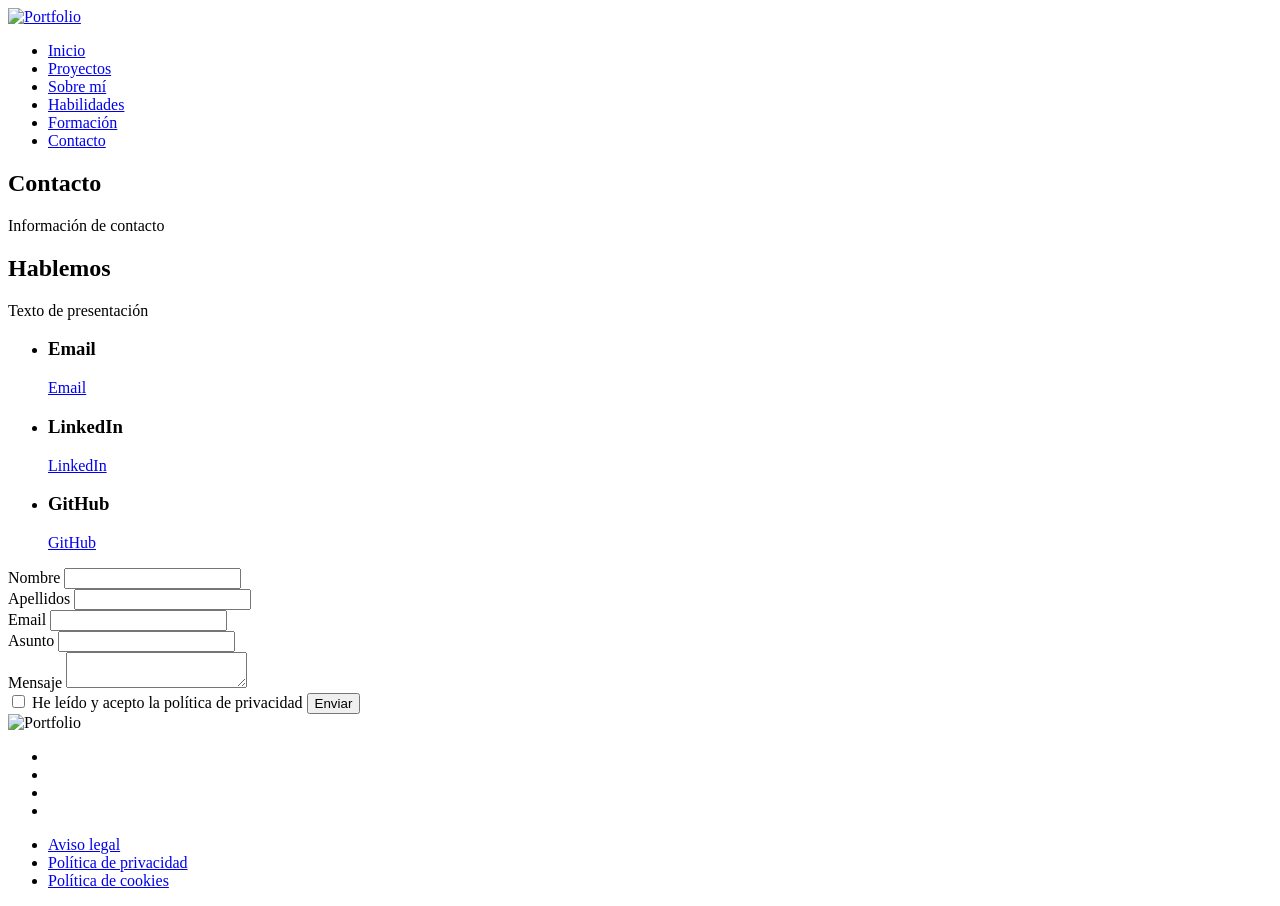
==== contacto.html @ f6af5bc1 "init" ====
<!doctype html>
<html lang="es">

<head>
    <meta charset="UTF-8" />
    <meta name="viewport" content="width=device-width, initial-scale=1.0" />
    <title>Contacto — Portfolio</title>
    <link rel="stylesheet" href="css/contacto.css" />
</head>

<body>
    <!--/ Header-->
    <header class="header">
        <div class="header__content">
            <a href="index.html" class="header__logo">
                <img src="" alt="Portfolio" />
            </a>

            <nav class="header__nav">
                <ul>
                    <li><a href="index.html">Inicio</a></li>
                    <li><a href="proyectos.html">Proyectos</a></li>
                    <li><a href="sobre-mi.html">Sobre mí</a></li>
                    <li><a href="habilidades.html">Habilidades</a></li>
                    <li><a href="formacion.html">Formación</a></li>
                    <li><a href="contacto.html">Contacto</a></li>
                </ul>
            </nav>
        </div>
    </header>
    <!--/ Header-->

    <main>

        <!--/ Hero-->
        <section class="hero">
            <div class="hero__content">
                <h1>Contacto</h1>
                <p>Información de contacto</p>
            </div>
        </section>
        <!--/ Hero-->

        <!--/ Contact-->
        <section class="contact">
            <div class="contact__content">

                <div class="contact__information">
                    <h2>Hablemos</h2>
                    <p>Texto de presentación</p>

                    <ul class="contact__list">

                        <li>
                            <h3>Email</h3>
                            <a href="mailto:">Email</a>
                        </li>

                        <li>
                            <h3>LinkedIn</h3>
                            <a href="#">LinkedIn</a>
                        </li>

                        <li>
                            <h3>GitHub</h3>
                            <a href="#">GitHub</a>
                        </li>

                    </ul>
                </div>

                <form class="contact__form" action="#" method="GET">

                    <div class="contact__form-row">

                        <div class="contact__form-field">
                            <label for="name">Nombre</label>
                            <input id="name" type="text" name="name" />
                        </div>

                        <div class="contact__form-field">
                            <label for="surname">Apellidos</label>
                            <input id="surname" type="text" name="surname" />
                        </div>

                    </div>

                    <div class="contact__form-field">
                        <label for="email">Email</label>
                        <input id="email" type="email" name="email" />
                    </div>

                    <div class="contact__form-field">
                        <label for="subject">Asunto</label>
                        <input id="subject" type="text" name="subject" />
                    </div>

                    <div class="contact__form-field">
                        <label for="message">Mensaje</label>
                        <textarea id="message" name="message"></textarea>
                    </div>

                    <label class="contact__form-acceptance">
                        <input type="checkbox" name="acceptance" />
                        He leído y acepto la política de privacidad
                    </label>

                    <button type="submit">Enviar</button>

                </form>

            </div>
        </section>
        <!--/ Contact-->

    </main>

    <!--/ Footer-->
    <footer class="footer">
        <div class="footer__content">

            <div class="footer__logo">
                <img src="" alt="Portfolio" />

                <ul class="footer__social">
                    <li><a href="#" target="_blank" aria-label="Instagram"></a></li>
                    <li><a href="#" target="_blank" aria-label="LinkedIn"></a></li>
                    <li><a href="#" target="_blank" aria-label="GitHub"></a></li>
                    <li><a href="#" target="_blank" aria-label="Behance"></a></li>
                </ul>
            </div>

            <ul class="footer__legal">
                <li><a href="#">Aviso legal</a></li>
                <li><a href="#">Política de privacidad</a></li>
                <li><a href="#">Política de cookies</a></li>
            </ul>

        </div>
    </footer>
    <!--/ Footer-->

</body>

</html>
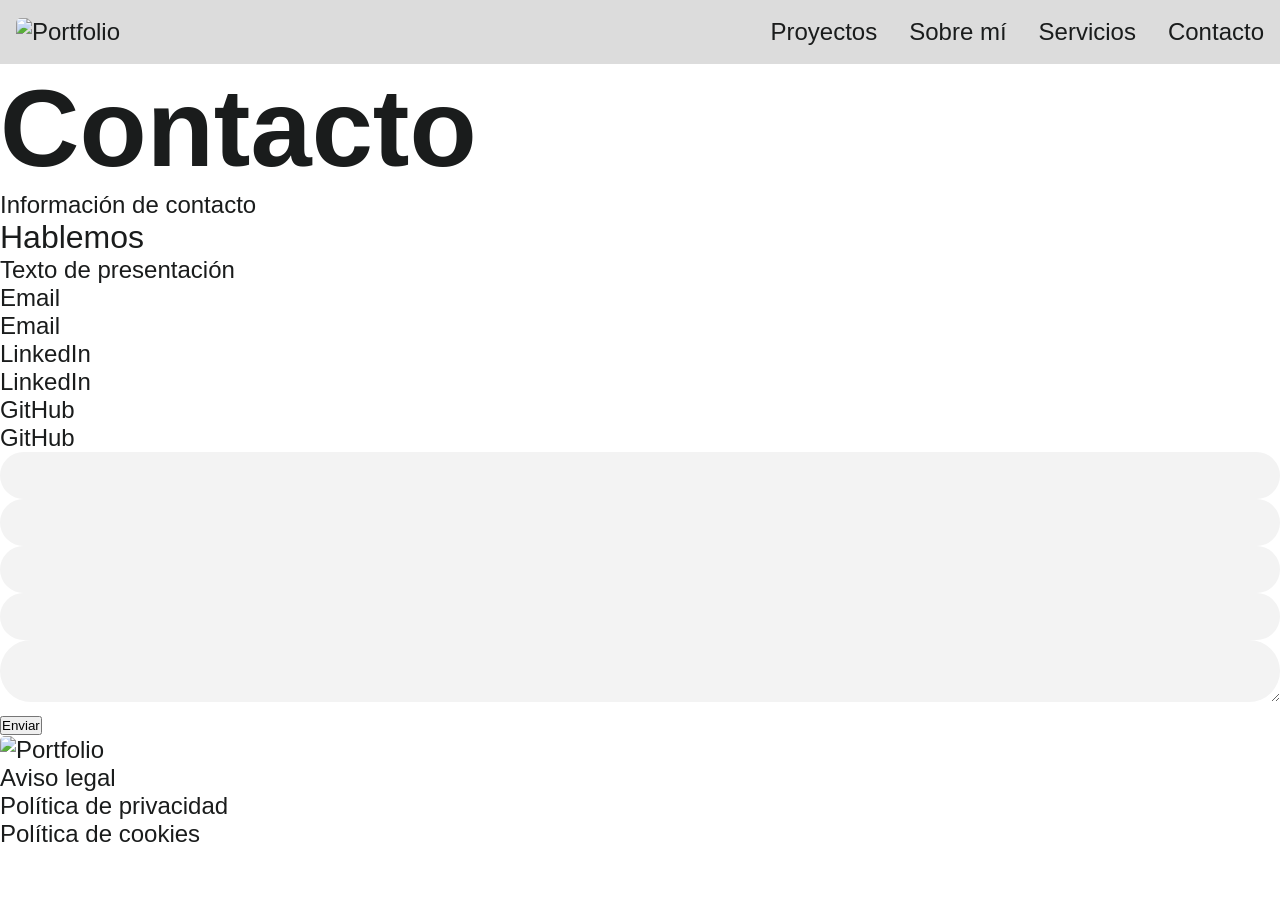
==== commit f92e2dc2: "2nd" ====
--- a/contacto.html
+++ b/contacto.html
@@ -5,10 +5,9 @@
     <meta charset="UTF-8" />
     <meta name="viewport" content="width=device-width, initial-scale=1.0" />
     <title>Contacto — Portfolio</title>
-    <link rel="stylesheet" href="css/contacto.css" />
+    <link rel="stylesheet" href="css/index.css" />
 </head>
 
-<body>
     <!--/ Header-->
     <header class="header">
         <div class="header__content">
@@ -18,11 +17,9 @@
 
             <nav class="header__nav">
                 <ul>
-                    <li><a href="index.html">Inicio</a></li>
                     <li><a href="proyectos.html">Proyectos</a></li>
                     <li><a href="sobre-mi.html">Sobre mí</a></li>
-                    <li><a href="habilidades.html">Habilidades</a></li>
-                    <li><a href="formacion.html">Formación</a></li>
+                    <li><a href="servicios.html">Servicios</a></li>
                     <li><a href="contacto.html">Contacto</a></li>
                 </ul>
             </nav>
--- a/css/index.css
+++ b/css/index.css
@@ -0,0 +1,252 @@
+:root {
+
+    /* Colors */
+    --color-dark: #1A1C1C;
+    --color-light: #F3F3F3;
+    --color-red: #BC0100;
+    --color-grey: #DADADA;
+
+    /* Fonts */
+    --font-xl: 700 clamp(6.875rem, 5vw, 7.5rem) "Roboto Condensed", sans-serif;
+    --font-lg: 400 clamp(1.5rem, 5vw, 2rem) "Roboto Condensed", sans-serif;
+    --font-md: 400 clamp(1.1875rem, 5vw, 1.5rem) "Roboto Condensed", sans-serif;
+    --font-sm: 400 clamp(.0625rem, 5vw, 1.1875rem) "Roboto Condensed", sans-serif;
+    --font-xs: 400 clamp(.875rem, 5vw, 1rem) "Roboto Condensed", sans-serif;
+
+    --font-xl-italic: italic 700 clamp(3rem, 5vw, 4rem) "Roboto Condensed", sans-serif;
+    --font-lg-italic: italic 400 clamp(1.5rem, 5vw, 2rem) "Roboto Condensed", sans-serif;
+    --font-md-italic: italic 400 clamp(1.1875rem, 5vw, 1.5rem) "Roboto Condensed", sans-serif;
+    --font-sm-italic: italic 400 clamp(.0625rem, 5vw, 1.1875rem) "Roboto Condensed", sans-serif;
+    --font-xs-italic: italic 400 clamp(.875rem, 5vw, 1rem) "Roboto Condensed", sans-serif;
+
+    --font-body: 400 clamp(1.1875rem, 5vw, 1.5rem) "Roboto Condensed", sans-serif;
+    --font-link: 400 clamp(1.1875rem, 5vw, 1.5rem) "Roboto Condensed", sans-serif;
+
+    /* Sizes */
+    --size-icon-mid: 1.5rem;
+
+    --size-max-width: 60.25rem;
+    --size-max-widht-xl: 90rem;
+
+    --size-min-width-sm: 13.125rem;
+    --size-min-width: 20rem;
+
+    /* Spacing */
+    --spacing-xxl: 4rem;
+    --spacing-xl: 3rem;
+    --spacing-lg: 2rem;
+    --spacing-md: 1rem;
+    --spacing-sm: .625rem;
+
+    /* Radius*/
+    --radius-sm: 5px;
+    --radius-full: 100px;
+
+}
+
+/*Reset*/
+
+* {
+    box-sizing: border-box;
+    padding: 0;
+    margin: 0;
+    scroll-behavior: smooth;
+}
+
+body {
+    color: var(--color-dark);
+    font: var(--font-body);
+}
+
+img {
+    display: inline-block;
+    max-width: 100%;
+    width: 100%;
+    border-radius: var(--radius-sm);
+}
+
+a {
+    text-decoration: none;
+    color: inherit;
+    font: var(--font-link);
+}
+
+ul,
+ol {
+    list-style: none;
+}
+
+h1,
+.title-xl {
+    font: var(--font-xl);
+}
+
+.title-xl-italic {
+    font: var(--font-xl-italic) 
+}
+
+h2,
+.title-lg {
+    font: var(--font-lg);
+}
+
+.title-lg-italic {
+    font: var(--font-lg-italic)
+}
+
+h3,
+.title-md {
+    font: var(--font-md);
+}
+
+.title-md-italic {
+    font: var(--font-md-italic);
+}
+
+h4,
+.title-sm {
+    font: var(--font-sm);
+}
+
+.title-sm-italic {
+    font: var(--font-sm-italic);
+}
+
+input:not([type="checkbox"]),
+select,
+textarea {
+    padding: 16px 19px;
+    border-radius: var(--radius-full);
+    border: none;
+    background-color: var(--color-light);
+    width: 100%;
+}
+
+select {
+    border-right: 19px solid var(--color-light);
+}
+
+label:not([for="acceptance"]) {
+    display: none;
+}
+
+.block {
+    max-width: var(--size-max-width);
+    margin: 0 auto;
+    width: 100%;
+}
+
+.section {
+    padding: var(--spacing-xxl) var(--spacing-md);
+    max-width: var(--size-max-width);
+    margin: 0 auto;
+
+    animation: fadein 1s linear 1 forwards;
+    animation-timeline: view(block 60% 10%);
+
+}
+
+.form-row {
+    display: flex;
+    gap: var(--spacing-md);
+    flex-wrap: wrap;
+
+    & .form-field {
+        flex: 1 1 150px;
+        /*Grow Shrink Basis*/
+    }
+
+}
+
+.form-field {
+
+
+    &.form-field--acceptance {
+        display: flex;
+        justify-content: start;
+        align-items: center;
+        gap: var(--spacing-md);
+    }
+
+}
+
+
+
+.btn {
+    display: inline-block;
+    padding: var(--spacing-sm) var(--spacing-lg);
+    border-radius: none;
+    text-align: center;
+
+    &.btn--light {
+        /*Opcion de boton 1*/
+        color: var(--color-dark);
+        background-color: var(--color-light);
+    }
+
+    &.btn--dark {
+        /*Opcion de boton 2*/
+        color: var(--color-light);
+        background-color: var(--color-dark);
+    }
+
+    &.btn--red {
+        background-color: var(--color-red);
+        color: var(--color-light);
+        border: 3px solid var(--color-dark);
+        width: 100%;
+        padding: var(--spacing-md);
+    }
+
+    @media (max-width: 640px) {
+        width: 100%;
+
+        &.btn--center {
+            display: block;
+            width: fit-content;
+            margin-inline: auto;
+        }
+    }
+
+
+}
+
+/* Header */ 
+
+header {
+    position:sticky;
+    top: 0rem;
+    z-index: 10;
+    background-color: rgba(185, 185, 185, 0.5);
+
+}
+
+.header__content {
+    max-width: 100%;
+    height: 4rem;
+    padding: var(--spacing-md);
+    display: flex;
+    justify-content: space-between;
+    align-items: center;
+    margin:  auto;
+    gap: 7rem;
+
+}
+
+nav {
+    & ul {
+        display: flex;
+        gap: var(--spacing-lg);
+
+        & li {}
+    }
+
+    /*@media (max-width: 900px) {
+        display: none;
+    }*/
+}
+/* Header */ 
+
+/* Hero */
+
+/* Hero */
